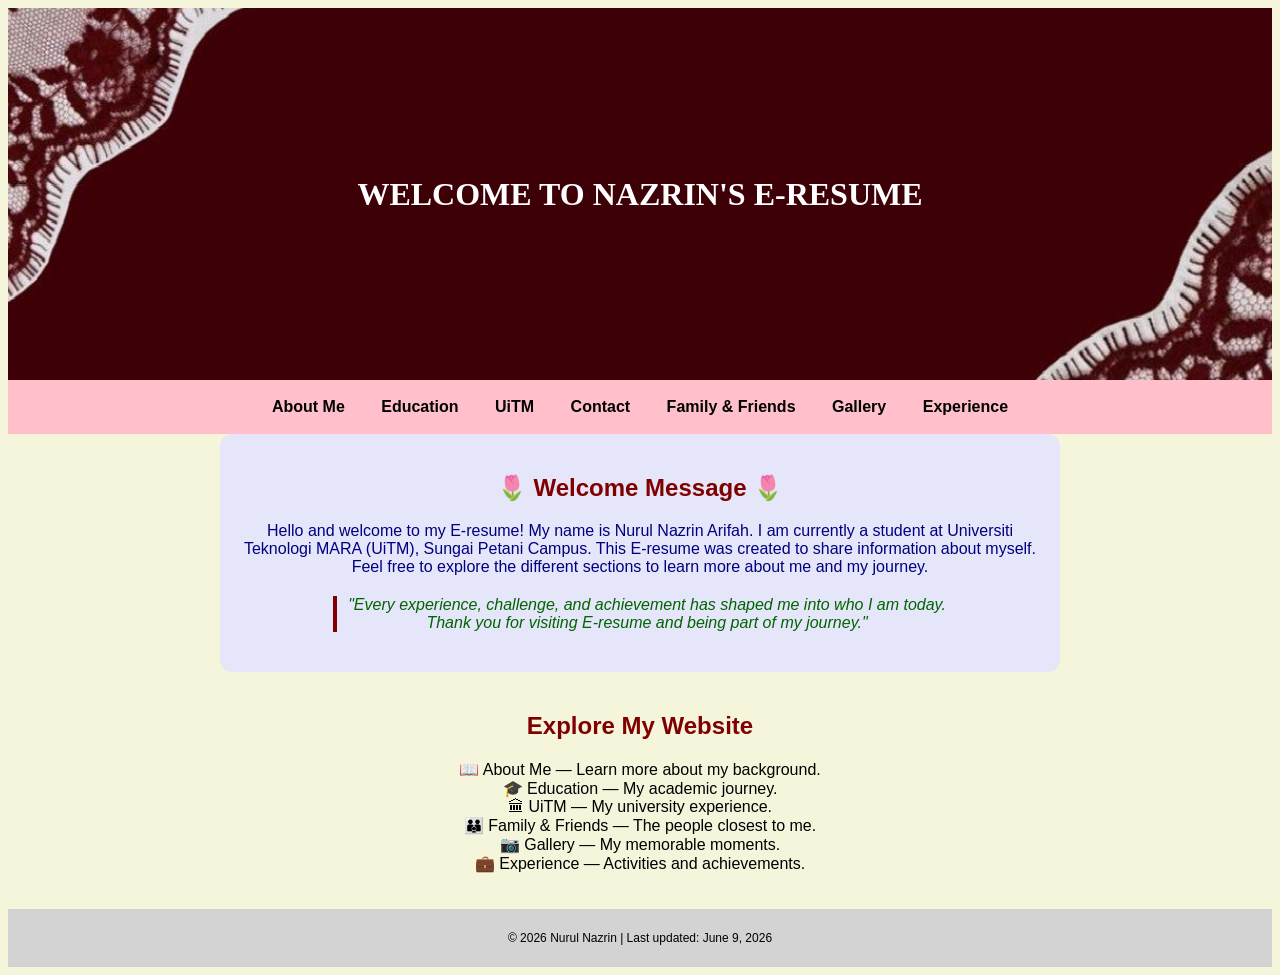
==== index.html @ 76768791 "Add files via upload" ====
<!DOCTYPE html>
<html>
<head>
<title>Nazrin's e-resume</title>
<meta name="viewport" content="width=device-width, initial-scale=1">
<style>
body {
  background-color: beige;
  font-family: Arial, sans-serif; 
}

header {
  background-color: navy;
  color: white;
  text-align: center;
  padding: 36px;
}

nav {
  background-color: pink;
  padding: 18px;
  text-align: center;
  font-family: Arial, sans-serif; 
}

nav a, .dropbtn {
  margin: 0 16px;
  text-decoration: none;
  color: black;
  font-weight: bold;
  font-size: 16px;
  cursor: pointer;
}

nav a:hover, .dropbtn:hover {
  color: yellow;
}

.dropdown {
  display: inline-block;
  position: relative;
}

.dropdown-content {
  display: none;
  position: absolute;
  background-color: #F5276C;
  min-width: 160px;
  box-shadow: 0px 8px 16px rgba(0,0,0,0.2);
  z-index: 1;
}

.dropdown-content a {
  color: white;
  padding: 10px;
  text-decoration: none;
  display: block;
}

.dropdown-content a:hover {
  background-color: #F5276C;
}

.dropdown:hover .dropdown-content {
  display: block;
}
</style>
</head>
<body>

<header style="
  background-image: url('headerlatest.jpg');
  background-size: cover;
  background-position: center;
  height: 300px;
  display: flex;
  align-items: center;
  justify-content: center;
  color: white;">
  
  <h1 style="font-family: Elephant, serif;">WELCOME TO NAZRIN'S E-RESUME</h1>
</header>

<nav>
  <div class="dropdown">
    <span class="dropbtn">About Me</span>
    <div class="dropdown-content">
      <a href="aboutme.html">Profile</a>
      <a href="hobby.html">Hobby</a>
      <a href="favourites.html">Favorites</a>
    </div>
  </div>
  
  <div class="dropdown">
    <span class="dropbtn">Education</span>
    <div class="dropdown-content">
      <a href="Education.html">Preschool</a>
      <a href="Education.html">Primary School</a>
      <a href="Education.html">High School</a>
      <a href="Education.html">University</a>
    </div>
  </div>

  <div class="dropdown">
    <span class="dropbtn">UiTM</span>
    <div class="dropdown-content">
      <a href="https://kedah.uitm.edu.my/" target="_blank">UiTM Kedah Website</a>
      <a href="https://library.uitm.edu.my/kedah" target="_blank">UiTM Kedah Library (PSB)</a>
      <a href="https://www.uitm.edu.my/en/discover-uitm/uitm-facts" target="_blank">UiTM Facts</a>
    </div>
  </div>

  <div class="dropdown">
    <span class="dropbtn">Contact</span>
    <div class="dropdown-content">
      <a href="https://www.facebook.com/share/17ZiYyzKAY/?mibextid=wwXIfr" target="_blank">Facebook</a>
      <a href="https://www.instagram.com/najeeeeerin?utm_source=qr" target="_blank">Instagram</a>
      <a href="https://www.tiktok.com/@najj_yinn?_r=1&_t=ZS-96sYQwA0u9P" target="_blank">TikTok</a>
    </div>
  </div>

  <div class="dropdown">
    <span class="dropbtn">Family & Friends</span>
    <div class="dropdown-content">
      <a href="family.html">Family</a>
      <a href="friends.html">Friends</a>
      <a href="specialmoment.html">Special Moments</a>
    </div>
  </div>

  <a href="Gallery.html" target="right">Gallery</a>
  <a href="Experience.html" target="right">Experience</a>
</nav>

<section style="max-width:800px; margin:auto; padding:20px; text-align:center; background-color:lavender; border-radius:12px;">
  <h2 style="color:maroon;">&#127799; Welcome Message &#127799; </h2>
  <p style="color:navy;">Hello and welcome to my E-resume! My name is Nurul Nazrin Arifah. I am currently a student at Universiti Teknologi MARA (UiTM), Sungai Petani Campus. This E-resume was created to share information about myself. Feel free to explore the different sections to learn more about me and my journey.</p>
  <blockquote style="color:darkgreen; font-style:italic; border-left:4px solid maroon; padding-left:10px; margin:20px auto; max-width:600px;">
    "Every experience, challenge, and achievement has shaped me into who I am today. Thank you for visiting E-resume and being part of my journey."
  </blockquote>
</section>

<section style="max-width:800px; margin:auto; padding:20px; text-align:center;">
  <h2 style="color:maroon;">Explore My Website</h2>
  <div style="display:grid; grid-template-columns:repeat(auto-fit, minmax(200px, 1fr)); gap:15px; margin-top:15px;">
    
    <style="background-color:pink; padding:12px; border-radius:8px; text-decoration:none; color:navy; font-weight:bold;">
      &#128214; About Me — Learn more about my background.
    </br>
    <style="background-color:pink; padding:12px; border-radius:8px; text-decoration:none; color:navy; font-weight:bold;">
      &#127891; Education — My academic journey.
    </br>
    <style="background-color:pink; padding:12px; border-radius:8px; text-decoration:none; color:navy; font-weight:bold;" target="_blank">
      &#127963; UiTM — My university experience.
    </br>
    <style="background-color:pink; padding:12px; border-radius:8px; text-decoration:none; color:navy; font-weight:bold;">
      &#128106; Family & Friends — The people closest to me.
    </br>
    <style="background-color:pink; padding:12px; border-radius:8px; text-decoration:none; color:navy; font-weight:bold;">
      &#128247; Gallery — My memorable moments.
    </br>
    <style="background-color:pink; padding:12px; border-radius:8px; text-decoration:none; color:navy; font-weight:bold;">
      &#128188; Experience — Activities and achievements.
    </p>
  </div>
</section>

<footer style="background-color:lightgray; text-align:center; padding:10px; font-size:12px; font-family: Arial, sans-serif;">
  <p>&copy; 2026 Nurul Nazrin | Last updated: June 9, 2026 </p>
</footer>

</body>
</html>
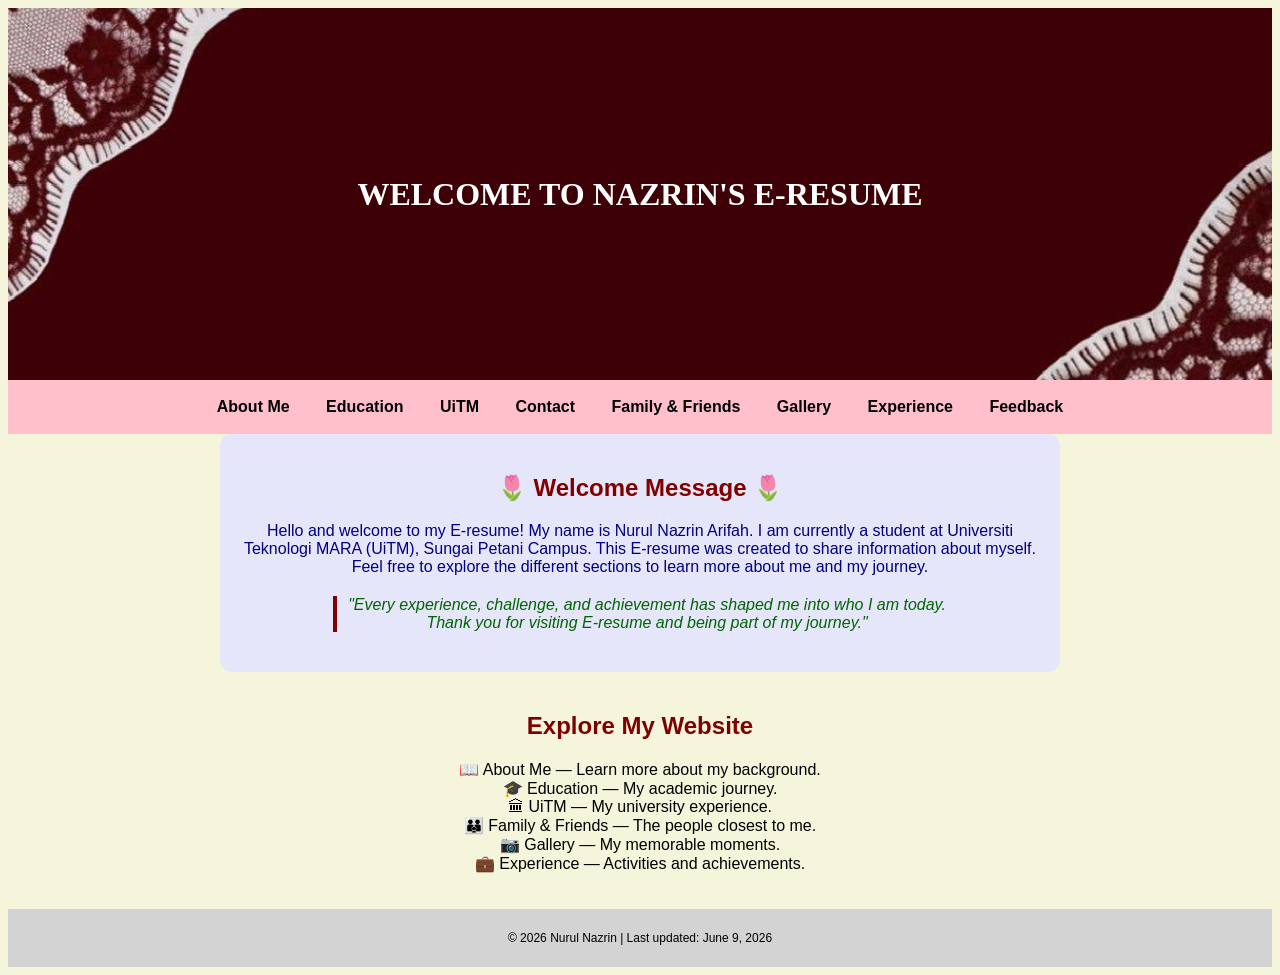
==== commit bd678b77: "Update index.html" ====
--- a/index.html
+++ b/index.html
@@ -85,9 +85,9 @@
   <div class="dropdown">
     <span class="dropbtn">About Me</span>
     <div class="dropdown-content">
-      <a href="aboutme.html">Profile</a>
-      <a href="hobby.html">Hobby</a>
-      <a href="favourites.html">Favorites</a>
+      <a href="AboutMe.html">Profile</a>
+      <a href="Hobby.html">Hobby</a>
+      <a href="Favourites.html">Favorites</a>
     </div>
   </div>
   
@@ -122,14 +122,15 @@
   <div class="dropdown">
     <span class="dropbtn">Family & Friends</span>
     <div class="dropdown-content">
-      <a href="family.html">Family</a>
-      <a href="friends.html">Friends</a>
-      <a href="specialmoment.html">Special Moments</a>
+      <a href="Family.html">Family</a>
+      <a href="Friends.html">Friends</a>
+      <a href="SpecialMoment.html">Special Moments</a>
     </div>
   </div>
 
   <a href="Gallery.html" target="right">Gallery</a>
   <a href="Experience.html" target="right">Experience</a>
+  <a href="Feedback.html">Feedback</a>
 </nav>
 
 <section style="max-width:800px; margin:auto; padding:20px; text-align:center; background-color:lavender; border-radius:12px;">
